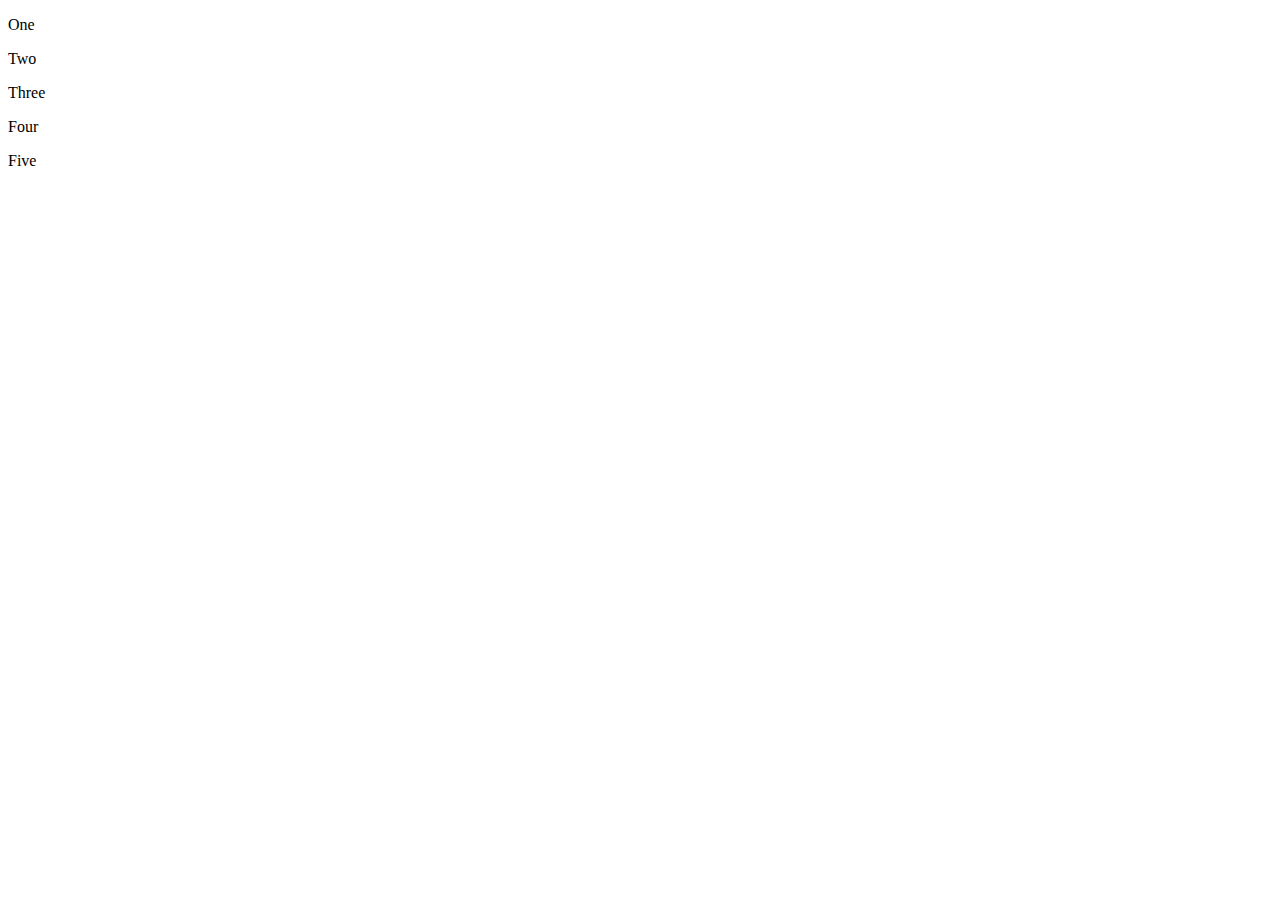
==== index.html @ e15231ef "s" ====
<!DOCTYPE html>
<html>
<head>
	<meta charset="utf-8">
	<meta name="viewport" content="width=device-width, initial-scale=1">
	<title></title>
</head>
<body>
	<div id="daftar-siswa">
		<p> One </p>
		<p> Two </p>
		<p> Three </p>
		<p> Four </p>
		<p> Five </p>
	</div>
</html>
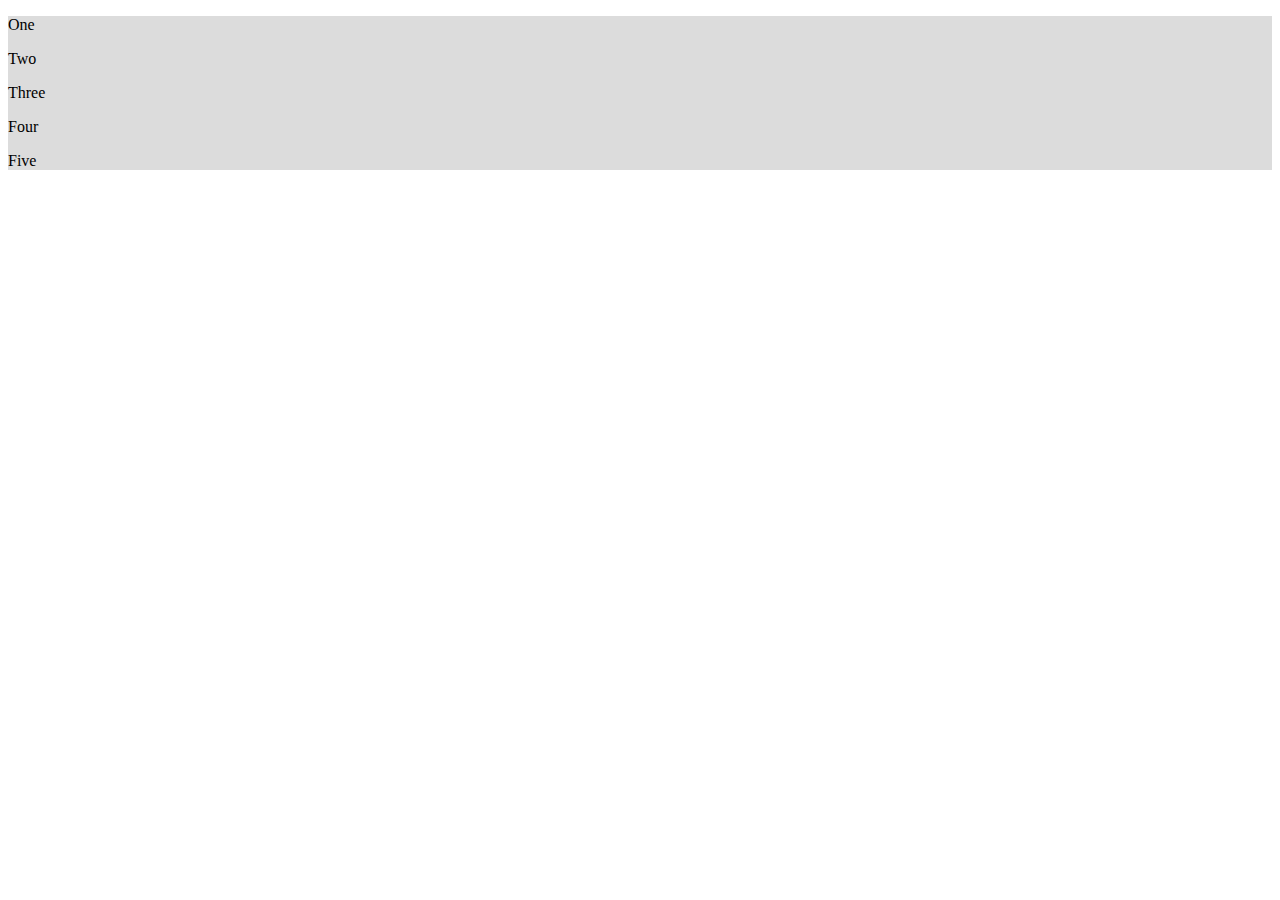
==== commit c8190d65: "Update index.html" ====
--- a/index.html
+++ b/index.html
@@ -3,6 +3,8 @@
 <head>
 	<meta charset="utf-8">
 	<meta name="viewport" content="width=device-width, initial-scale=1">
+	
+	<link href="selector.css" rel="stylesheet" type="text/css">
 	<title></title>
 </head>
 <body>
--- a/selector.css
+++ b/selector.css
@@ -0,0 +1,3 @@
+#daftar-siswa{
+	background: gainsboro;
+}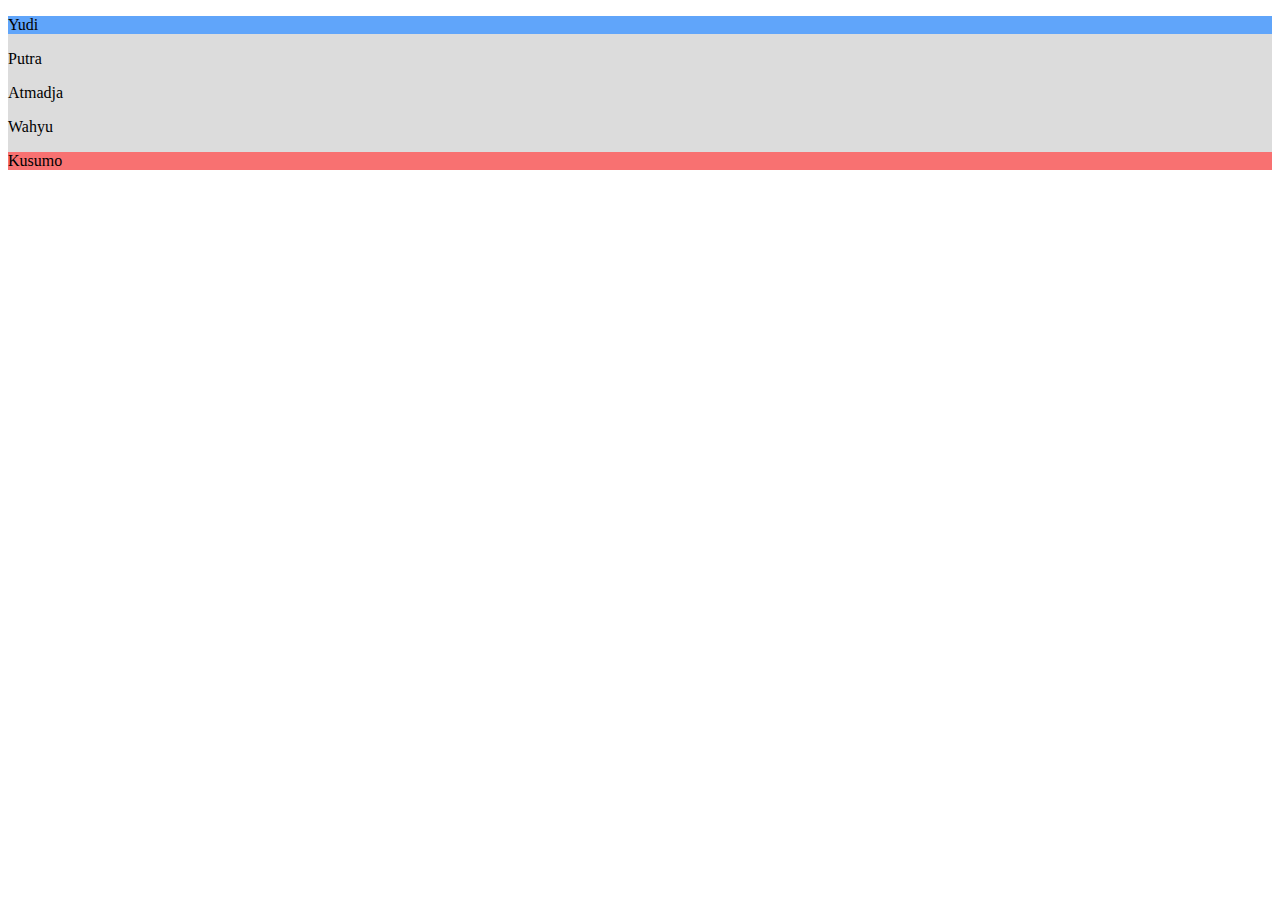
==== commit d525fa23: "Ganti" ====
--- a/index.html
+++ b/index.html
@@ -9,10 +9,10 @@
 </head>
 <body>
 	<div id="daftar-siswa">
-		<p> One </p>
-		<p> Two </p>
-		<p> Three </p>
-		<p> Four </p>
-		<p> Five </p>
+		<p> Yudi </p>
+		<p> Putra </p>
+		<p> Atmadja </p>
+		<p> Wahyu </p>
+		<p> Kusumo </p>
 	</div>
 </html>--- a/selector.css
+++ b/selector.css
@@ -1,3 +1,15 @@
 #daftar-siswa{
 	background: gainsboro;
+
+}
+p:first-child {
+	background: #60A5FA;
+}
+
+p:last-child {
+	background: #F87171;
+}
+
+p:hover {
+	background: #E5E7EB;
 }